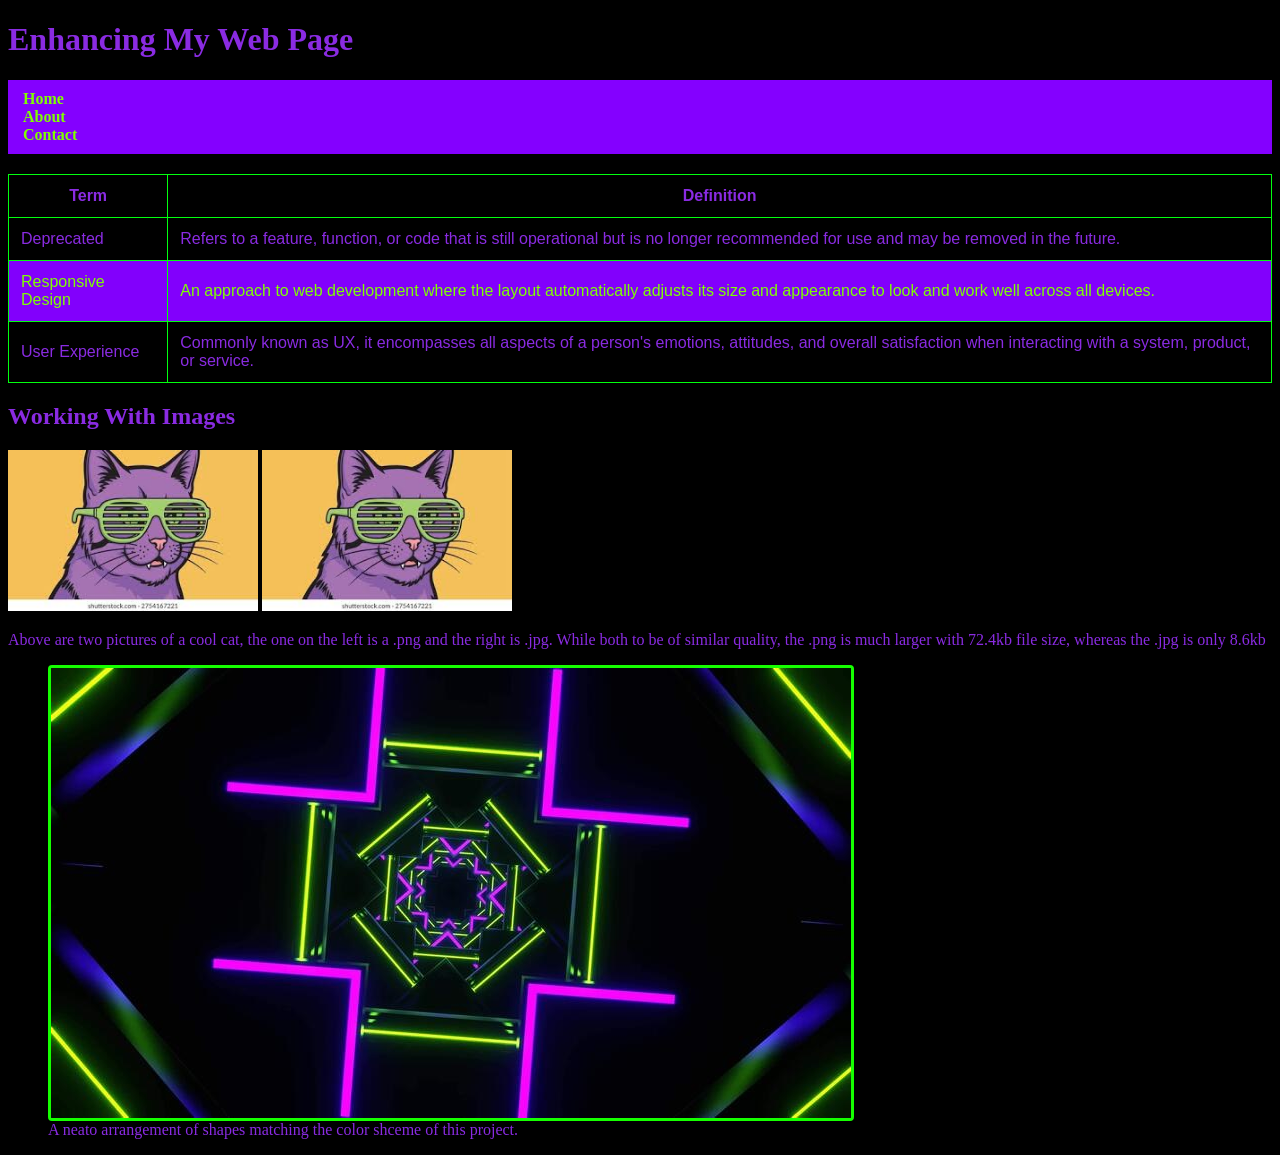
==== index.html @ 90d30233 "ch03project" ====
<!DOCTYPE html>
<html lang="en">
<head>
    <meta charset="UTF-8">
    <meta name="viewport" content="width=device-width, initial-scale=1.0">
    <title>Enhancing My Web Page</title>
    <link rel="stylesheet" href="styles/main.css">
    <style>
        body {
            background-color: black;
            color:blueviolet
        }
        table {
            width: 100%;
            border-collapse: collapse;
            font-family: Arial, sans-serif;
            margin-top: 20px
        }
        th, td {
            border: 1px solid #02ff0f;
            padding: 12px;
            text-align:"left";
        }
        th {
            background-color: black;
            color:blueviolet
        }
        tbody tr:nth-child(even) {
            background-color: rgb(130, 0, 252);
            color:chartreuse
        }
    </style>
</head>
<body>
    <header>
        <h1>Enhancing My Web Page</h1>

        <nav>
            <ul>
                <li><a href="index.html">Home</a></li>
                <li><a href="about.html">About</a></li>
                <li><a href="contact.html">Contact</a></li>
            </ul>
        </nav>

    <table>
  <thead>
    <tr>
      <th>Term</th>
      <th>Definition</th>
    </tr>
  </thead>
  <tbody>

    <tr>
      <td>Deprecated</td>
      <td>Refers to a feature, function, or code that is still operational but is no longer recommended for use and may be removed in the future.</td>
    </tr>
    
    <tr>
      <td>Responsive Design</td>
      <td>An approach to web development where the layout automatically adjusts its size and appearance to look and work well across all devices.</td>
    </tr>
    
    <tr>
      <td>User Experience</td>
      <td>Commonly known as UX, it encompasses all aspects of a person's emotions, attitudes, and overall satisfaction when interacting with a system, product, or service.</td>
    </tr>
  
</tbody>
</table>
    </header>
    <main>
        <section id="Home">
            <h2>Working With Images</h2>
        </section>
    <style>
        .resize-250 {
            max-width: 250px;
            max-height: 250px;
            object-fit:contain;
        }
    </style>
<img src="media/purple_cat.png" class="resize-250" alt="purple_cat.png">

<img src="media/purple_cat_green_sunglasses.jpg" class="resize-250" alt="purple_cat_green_sunglasses.jpg">
<p>Above are two pictures of a cool cat, the one on the left is a .png and the right is .jpg. While both to be of similar quality, the .png is much larger with 72.4kb file size, whereas the .jpg is only 8.6kb</p>
<figure>
    <img src="media/icon.jpg" class="bordered-image" alt="purple_and_neon_green_shapes">
    <figcaption>A neato arrangement of shapes matching the color shceme of this project.</figcaption>
</figure>
    </main>    
    <footer>
        <p></p>
    </footer>
</body>
</html>
---- styles/main.css ----
nav{
    background-color: rgb(132, 0, 255);
    padding: 10px 15px
}

ul li a {
    color: chartreuse;
}

nav ul {
    list-style-type: none;
    padding: 0;
    margin: 0;
}

nav ul li:hover {
    background-color:black;
    color:chartreuse;
    cursor: pointer;
}

nav ul li a {
    text-decoration: none;
    font-weight: bold;
    color:chartreuse
}

.bordered-image {
    border: 3px solid rgb(21, 255, 0);
    border-radius: 4px;
    display: block;
    max-width: 100%
}
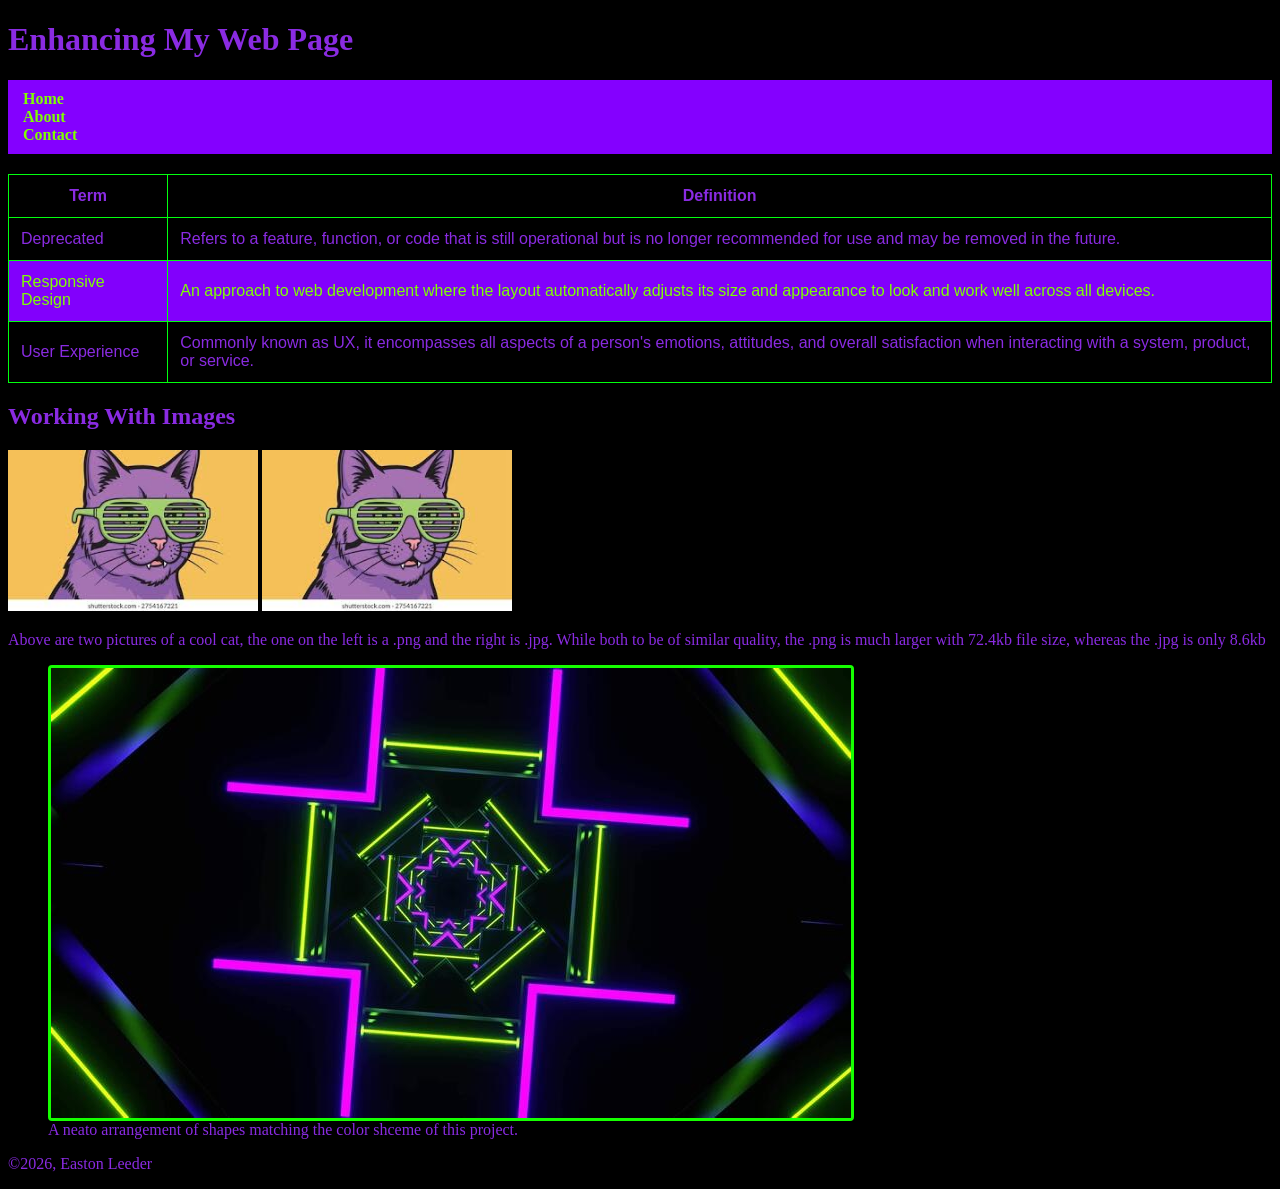
==== commit 3faa1b99: "changes made to include name and date comments." ====
--- a/index.html
+++ b/index.html
@@ -1,6 +1,8 @@
 <!DOCTYPE html>
 <html lang="en">
 <head>
+    <!--Author:Easton Leeder-->
+    <!--6/8/2026-->
     <meta charset="UTF-8">
     <meta name="viewport" content="width=device-width, initial-scale=1.0">
     <title>Enhancing My Web Page</title>
@@ -91,7 +93,7 @@
 </figure>
     </main>    
     <footer>
-        <p></p>
+        <p>©2026, Easton Leeder</p>
     </footer>
 </body>
 </html>
